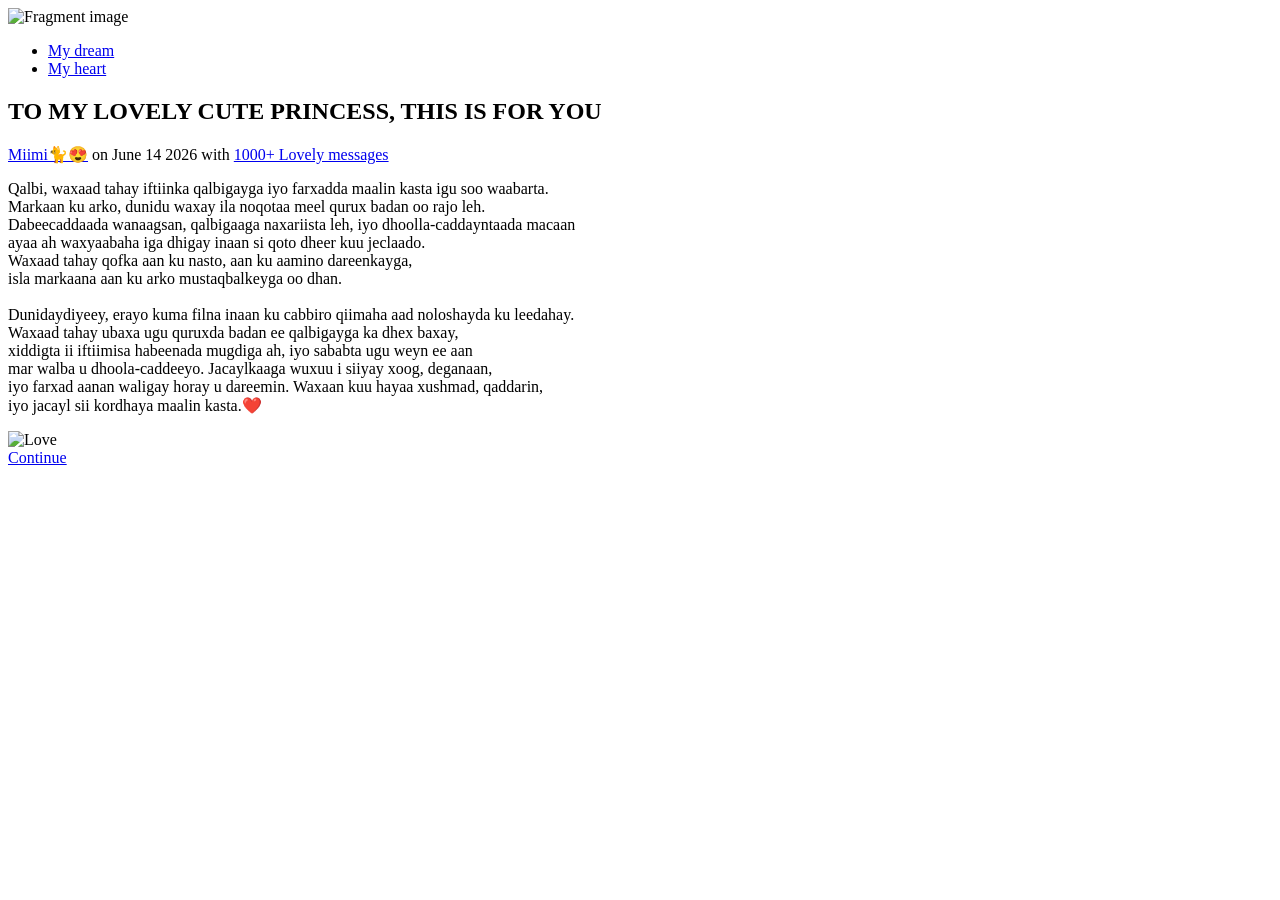
==== 😘💕.html @ 35296305 "Add files via upload Special gift to my LIFE." ====
<!DOCTYPE html>
<html>
    <head>
        <title>fragment website</title>
        	<meta charset="utf-8">
	        <meta name="viewport" content="width=device-width, initial-scale=1">
            <link rel="stylesheet" href="stying.css">

    </head>
    <body>
        <article>
        <img src="/miimi1.jpeg" alt="Fragment image">
        <div class="preview">
        <ul class="meta">
            <li> <a href="#">My dream </a></li>
            <li> <a href="#">My heart </a></li>
        </ul>
        <h2>TO MY LOVELY CUTE PRINCESS, THIS IS FOR YOU</h2>
        <p><a href="#">Miimi🐈😍</a> on June 14 2026 with <a href="#">1000+ Lovely messages </a></p>
        <div class="text">
            <p>Qalbi, waxaad tahay iftiinka qalbigayga iyo farxadda maalin kasta igu soo waabarta. <br>
                 Markaan ku arko, dunidu waxay ila noqotaa meel qurux badan oo rajo leh. <br>
                  Dabeecaddaada wanaagsan, qalbigaaga naxariista leh, iyo dhoolla-caddayntaada macaan <br>
                   ayaa ah waxyaabaha iga dhigay inaan si qoto dheer kuu jeclaado. <br>
                    Waxaad tahay qofka aan ku nasto, aan ku aamino dareenkayga, <br>
                     isla markaana aan ku arko mustaqbalkeyga oo dhan. <br> <br>
                Dunidaydiyeey, erayo kuma filna inaan ku cabbiro qiimaha aad noloshayda ku leedahay. <br>
                 Waxaad tahay ubaxa ugu quruxda badan ee qalbigayga ka dhex baxay, <br>
                  xiddigta ii iftiimisa habeenada mugdiga ah, iyo sababta ugu weyn ee aan <br>
                   mar walba u dhoola-caddeeyo. Jacaylkaaga wuxuu i siiyay xoog, deganaan, <br>
                    iyo farxad aanan waligay horay u dareemin. Waxaan kuu hayaa xushmad, qaddarin, <br>
                     iyo jacayl sii kordhaya maalin kasta.❤️</p>
                     <img src="https://apis.xogrp.com/media-api/images/37fb192b-e577-42a7-b92f-88e0ed2ca0b3~rs_768.h-cr_0.0.1500.1125?quality=75" alt="Love">
        </div>
        <a href="#">Continue</a>
        </div>
        </article>
    </body>

</html>
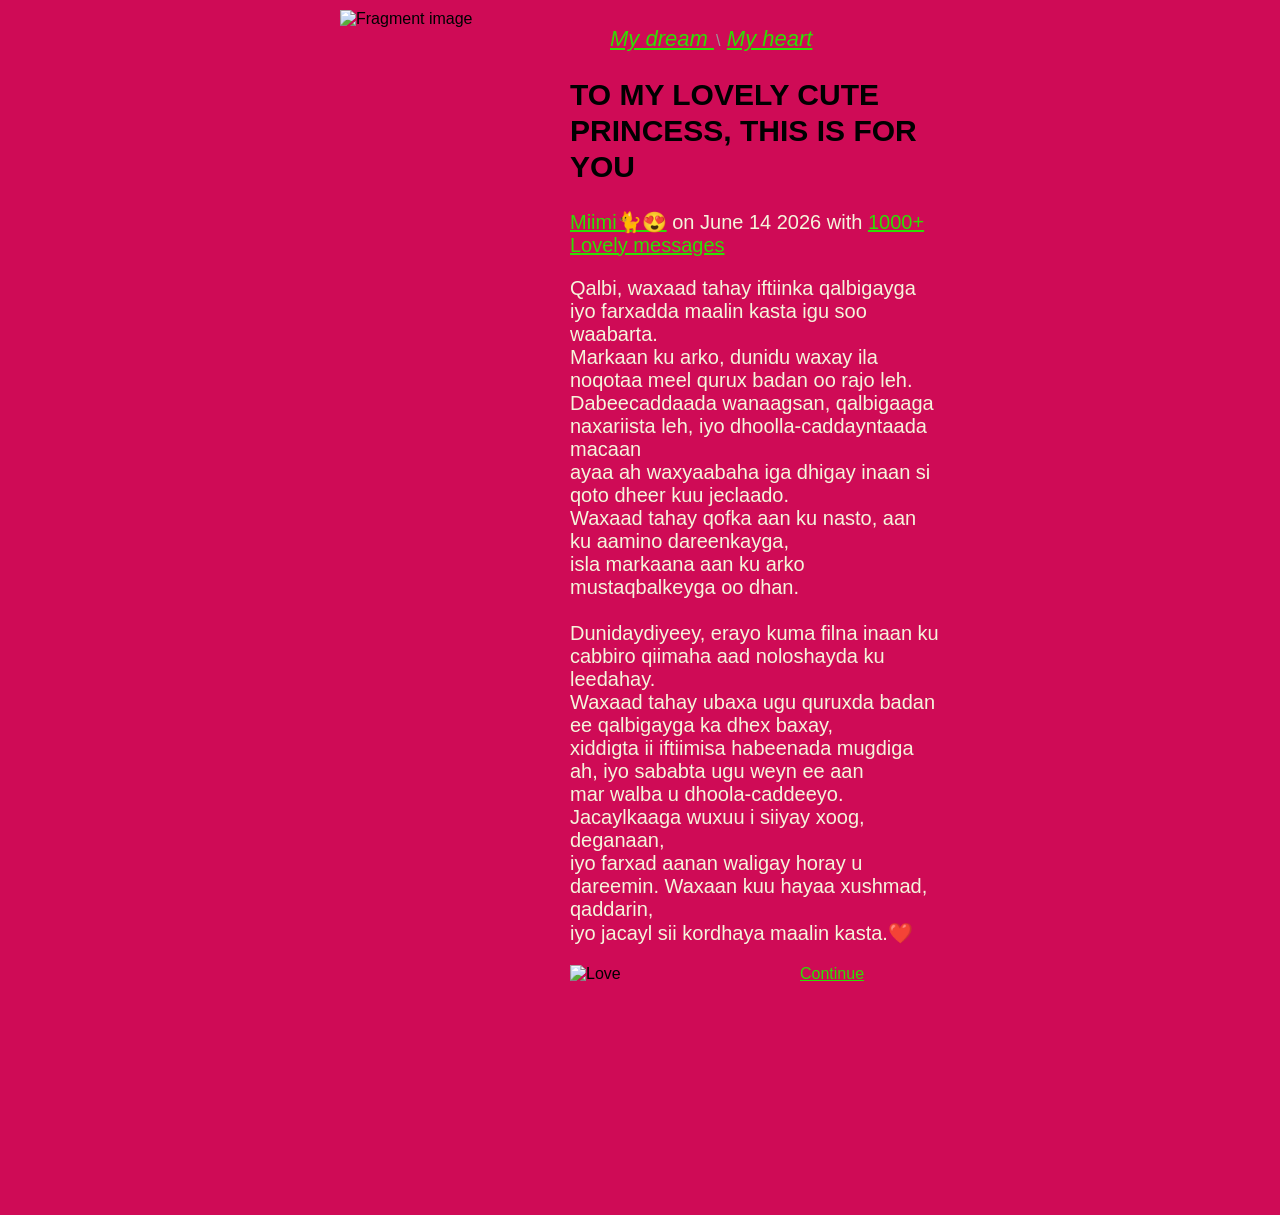
==== commit 7cbf4690: "Update 😘💕.html" ====
--- a/😘💕.html
+++ b/😘💕.html
@@ -4,7 +4,52 @@
         <title>fragment website</title>
         	<meta charset="utf-8">
 	        <meta name="viewport" content="width=device-width, initial-scale=1">
-            <link rel="stylesheet" href="stying.css">
+            <link rel="stylesheet" href="stying.css">
+         <style>
+        article img{
+    width: 200px;
+    height: 250px;
+    float: left;
+    margin-right: 30px;
+}
+body{
+    width: 600px;
+    margin: 10px auto;
+    font-family: sans-serif;
+    background-color: rgb(207, 11, 86);
+}
+h2{
+    font-size: 30px;
+    line-height: 36px;
+}
+p{
+    font-size: 20px;
+    color: beige;
+}
+.preview{
+    float: right;
+    width: 370px;
+
+}
+a{
+    color: #30de04;
+}
+.meta a{
+    font-style: italic;
+    font-size: 22px;
+}
+.meta li{
+    display: inline;
+}
+.meta li:after{
+    content: '\\';
+    padding: 0 2px;
+    color: #999; 
+}
+.meta li:last-child:after{
+    content: none;
+}
+       </style> 
 
     </head>
     <body>
